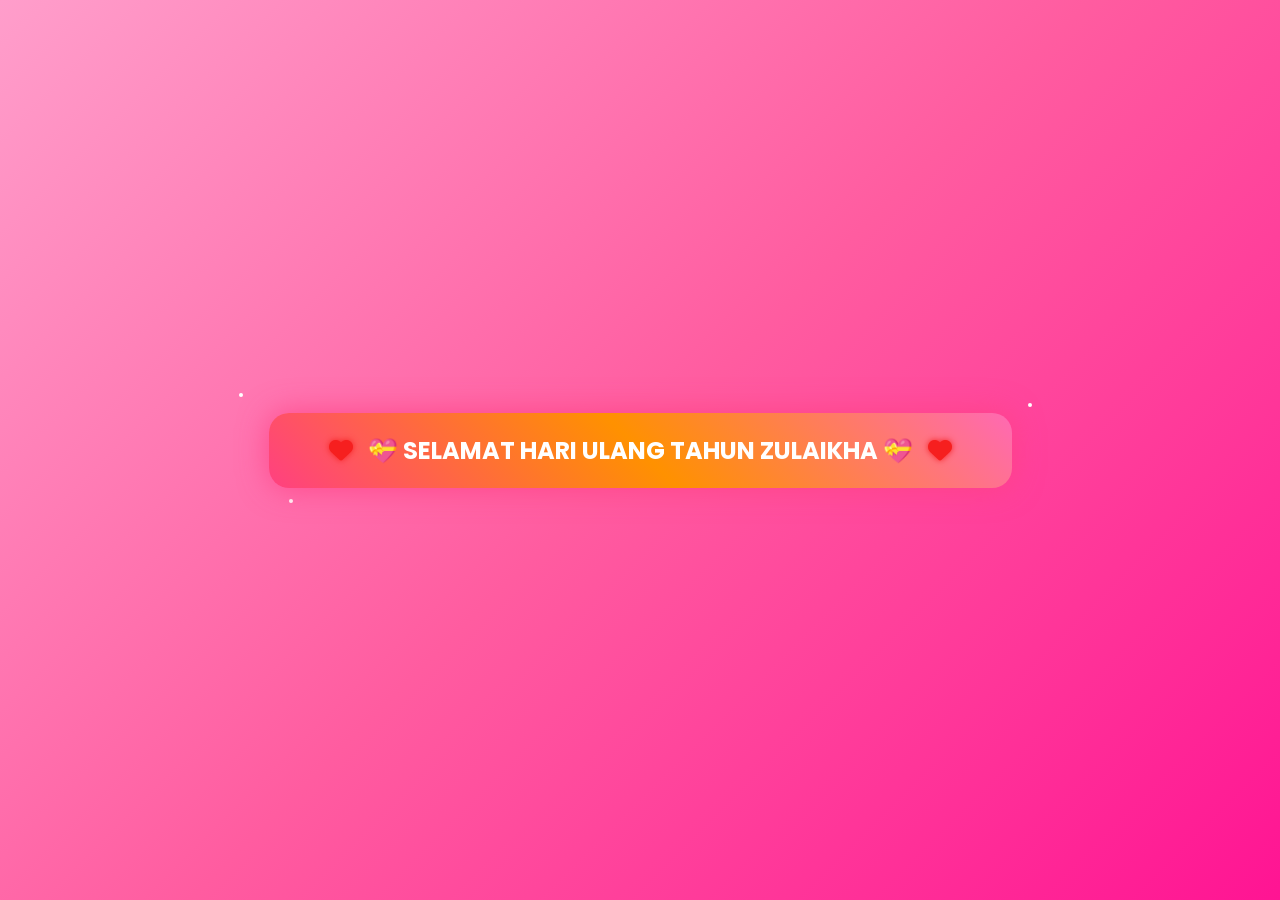
==== indexX.html @ 578ce100 "Add files via upload" ====
<!DOCTYPE html>
<html lang="en">
<head>
  <meta charset="UTF-8">
  <meta name="viewport" content="width=device-width, initial-scale=1.0">
  <meta name="title" content="Happy Birthday Zulaikha | Sweet Birthday Website">
  <title>Happy Birthday Zulaikha 💕</title>
  <link rel="stylesheet" href="styleX.css">
  <link rel="preconnect" href="https://fonts.googleapis.com">
  <link rel="preconnect" href="https://fonts.gstatic.com" crossorigin>
  <link href="https://fonts.googleapis.com/css2?family=Great+Vibes&family=Poppins:wght@300;500;700&family=Dancing+Script:wght@400;700&display=swap" rel="stylesheet">
  <link rel="stylesheet" href="https://cdnjs.cloudflare.com/ajax/libs/font-awesome/6.5.1/css/all.min.css" integrity="sha512-DTOQO9RWCH3ppGqcWaEA1BIZOC6xxalwEsw9c2QQeAIftl+Vegovlnee1c9QX4TctnWMn13TZye+giMm8e2LwA==" crossorigin="anonymous" referrerpolicy="no-referrer" />
  <script src="https://code.jquery.com/jquery-3.7.1.min.js" integrity="sha256-/JqT3SQfawRcv/BIHPThkBvs0OEvtFFmqPF/lYI/Cxo=" crossorigin="anonymous"></script>

  <!-- ❤️ Enhanced Floating Heart Cursor Script - REMOVED -->
  <script>
  // Script disabled - hearts cursor effect removed
  // All heart cursor code has been removed
  </script>
  <!-- Removed heart cursor script code -->
  <!--
  var shigh = 600;
  var sleft = sdown = 0;
  var herz = [];
  var herzx = [];
  var herzy = [];
  var herzs = [];
  var kiss = false;

  if (typeof('addRVLoadEvent') != 'function') function addRVLoadEvent(funky) {
    var oldonload = window.onload;
    if (typeof(oldonload) != 'function') window.onload = funky;
    else window.onload = function() {
      if (oldonload) oldonload();
      funky();
    }
  }

  addRVLoadEvent(mwah);

  function mwah() { if (document.getElementById) {
    var i, heart;
    for (i = 0; i < hearts; i++) {
      heart = createDiv("auto", "auto");
      heart.style.visibility = "hidden";
      heart.style.zIndex = (over_or_under == "over") ? "1001" : "0";
      heart.style.color = colours[i % colours.length];
      heart.style.pointerEvents = "none";
      heart.style.opacity = 0.8;
      heart.appendChild(document.createTextNode(String.fromCharCode(9829)));
      document.body.appendChild(heart);
      herz[i] = heart;
      herzy[i] = false;
    }
    set_scroll();
    set_width();
    herzle();
  }}

  function herzle() {
    var c;
    if (Math.abs(x - ox) > 1 || Math.abs(y - oy) > 1) {
      ox = x;
      oy = y;
      for (c = 0; c < hearts; c++) if (herzy[c] === false) {
        herz[c].firstChild.nodeValue = String.fromCharCode(9829);
        herz[c].style.left = (herzx[c] = x - minisize / 2) + "px";
        herz[c].style.top = (herzy[c] = y - minisize) + "px";
        herz[c].style.fontSize = minisize + "px";
        herz[c].style.fontWeight = 'normal';
        herz[c].style.visibility = 'visible';
        herzs[c] = minisize;
        break;
      }
    }
    for (c = 0; c < hearts; c++) if (herzy[c] !== false) blow_me_a_kiss(c);
    setTimeout(herzle, 35);
  }

  document.onmousedown = pucker;
  document.onmouseup = function() { clearTimeout(kiss); };

  function pucker() {
    ox = -1;
    oy = -1;
    kiss = setTimeout(pucker, 100);
  }

  function blow_me_a_kiss(i) {
    herzy[i] -= herzs[i] / minisize + i % 2;
    herzx[i] += (i % 5 - 2) / 5;
    if (herzy[i] < sdown - herzs[i] || herzx[i] < sleft - herzs[i] || herzx[i] > sleft + swide - herzs[i]) {
      herz[i].style.visibility = "hidden";
      herzy[i] = false;
    }
    else if (herzs[i] > minisize + 2 && Math.random() < .5 / hearts) break_my_heart(i);
    else {
      if (Math.random() < maxisize / herzy[i] && herzs[i] < maxisize) herz[i].style.fontSize = (++herzs[i]) + "px";
      herz[i].style.top = herzy[i] + "px";
      herz[i].style.left = herzx[i] + "px";
    }
  }

  function break_my_heart(i) {
    herz[i].firstChild.nodeValue = String.fromCharCode(9676);
    herz[i].style.fontWeight = 'bold';
    herzy[i] = false;
    setTimeout(() => herz[i].style.visibility = "hidden", 400);
  }

  document.onmousemove = mouse;
  function mouse(e) {
    if (e) { y = e.pageY; x = e.pageX; }
    else { set_scroll(); y = event.y + sdown; x = event.x + sleft; }
  }

  window.onresize = set_width;
  function set_width() {
    var sw_min = window.innerWidth || document.documentElement.clientWidth || document.body.clientWidth;
    var sh_min = window.innerHeight || document.documentElement.clientHeight || document.body.clientHeight;
    swide = sw_min;
    shigh = sh_min;
  }

  window.onscroll = set_scroll;
  function set_scroll() {
    sdown = window.pageYOffset || document.documentElement.scrollTop || document.body.scrollTop || 0;
    sleft = window.pageXOffset || document.documentElement.scrollLeft || document.body.scrollLeft || 0;
  }

  function createDiv(height, width) {
    var div = document.createElement("div");
    div.style.position = "absolute";
    div.style.height = height;
    div.style.width = width;
    div.style.overflow = "hidden";
    div.style.backgroundColor = "transparent";
    return div;
  }
  </script>
  -->
  <!-- End of removed heart cursor script -->
</head>

<body>
  <!-- Black overlay with sweet start button -->
  <div id="overlay">
    <div class="overlay-content">
      <div class="sparkle"></div>
      <div class="sparkle"></div>
      <div class="sparkle"></div>
      <button id="start-btn">
        <i class="fa-solid fa-heart"></i>
        💝 SELAMAT HARI ULANG TAHUN ZULAIKHA 💝
        <i class="fa-solid fa-heart"></i>
      </button>
    </div>
  </div>

  <!-- Main Birthday Card -->
  <div class="flowers-wrapper">
    <!-- Floating Hearts Background -->
    <div class="hearts" aria-hidden="true"></div>
    
    <!-- Main Card Container -->
    <div class="card">
      <!-- Birthday Flags -->
      <div class="flag__birthday">
        <img src="./Images/1.png" alt="" width="200" class="flag__left">
        <img src="./Images/1.png" alt="" width="200" class="flag__right">
      </div>

      <!-- Main Content -->
      <div class="content">
        <div class="left">
          <div class="title">
            <h1 class="happy">
              <span style="--t: 0.4s;">S</span>
              <span style="--t: 0.5s;">E</span>
              <span style="--t: 0.6s;">L</span>
              <span style="--t: 0.7s;">A</span>
              <span style="--t: 0.8s;">M</span>
              <span style="--t: 0.9s;">A</span>
              <span style="--t: 1.0s;">T</span>
            </h1>
            <h1 class="birthday">
              <span style="--t: 0.9s;">U</span>
              <span style="--t: 1.0s;">L</span>
              <span style="--t: 1.1s;">A</span>
              <span style="--t: 1.2s;">N</span>
              <span style="--t: 1.3s;">G</span>
            </h1>
            <h1 class="birthday tahun">
              <span style="--t: 1.5s;">T</span>
              <span style="--t: 1.6s;">A</span>
              <span style="--t: 1.7s;">H</span>
              <span style="--t: 1.8s;">U</span>
              <span style="--t: 1.9s;">N</span>
            </h1>
            <div class="hat">
              <img src="./Images/hat.png" alt="" width="100">
            </div>
          </div>

          <div class="date__of__birth">
            <span></span>
          </div>

          <div class="btn">
            <button id="btn__letter">
              <i class="fa-regular fa-envelope"></i>
              Tekan Lah Sini ada suprise 
              <i class="fa-solid fa-heart"></i>
            </button>
          </div>
        </div>

        <div class="right">
          <div class="box__account">
            <div class="image">
              <img src="./Images/Aiqha.jpg" alt="">
            </div>
            <div class="name">
              <i class="fa-solid fa-heart"></i>
              <span>Zulaikha</span>
              <i class="fa-solid fa-heart"></i>
            </div>
            <div class="balloon_one">
              <img width="80px" src="./Images/balloon1.png" alt="">
            </div>
            <div class="balloon_two">
              <img width="80px" src="./Images/balloon2.png" alt="">
            </div>
          </div>

          <div class="cricle">
            <div class="text__cricle">
              <span style="--i: 1;">S</span>
              <span style="--i: 2;">E</span>
              <span style="--i: 3;">L</span>
              <span style="--i: 4;">A</span>
              <span style="--i: 5;">M</span>
              <span style="--i: 6;">A</span>
              <span style="--i: 7;">T</span>
              <span style="--i: 8;">-</span>
              <span style="--i: 9;">U</span>
              <span style="--i: 10;">L</span>
              <span style="--i: 11;">A</span>
              <span style="--i: 12;">N</span>
              <span style="--i: 13;">G</span>
              <span style="--i: 14;">-</span>
              <span style="--i: 15;">T</span>
              <span style="--i: 16;">A</span>
              <span style="--i: 17;">H</span>
              <span style="--i: 18;">U</span>
              <span style="--i: 19;">N</span>
              <span style="--i: 20;">-</span>
            </div>
            <i class="fa-solid fa-heart"></i>
          </div>
        </div>
      </div>

      <!-- Decorative Elements -->
      <div class="decorate_star star1" style="--t: 8s;"></div>
      <div class="decorate_star star2" style="--t: 8.2s;"></div>
      <div class="decorate_star star3" style="--t: 8.4s;"></div>
      <div class="decorate_star star4" style="--t: 8.6s;"></div>
      <div class="decorate_star star5" style="--t: 8.8s;"></div>

      <div class="decorate_flower--one" style="--t: 8s;">
        <img width="25" src="./Images/decorate_flower.png" alt="">
      </div>
      <div class="decorate_flower--two" style="--t: 8.3s;">
        <img width="25" src="./Images/decorate_flower.png" alt="">
      </div>
      <div class="decorate_flower--three" style="--t: 8.6s;">
        <img width="25" src="./Images/decorate_flower.png" alt="">
      </div>

      <div class="decorate_bottom">
        <img src="./Images/decorate.png" alt="" width="80">
      </div>
    </div>

    <!-- Sweet Message Letter Box -->
    <div class="box__letter">
      <div class="letter__border">
        <div class="letter">
          <div class="title__letter"></div>
          <div class="content__letter">
            <div class="left">
              <img id="heart__letter" src="https://media0.giphy.com/media/c76IJLufpNwSULPk77/giphy.gif" alt="">
              <img class="heart heart_1" style="--t: 0.2s" width="20" src="./Images/heart.png" alt="">
              <img class="heart heart_2" style="--t: 0.4s" width="20" src="./Images/heart.png" alt="">
              <img class="heart heart_3" style="--t: 0.6s" width="20" src="./Images/heart.png" alt="">
              <img class="heart heart_4" style="--t: 0.8s" width="20" src="./Images/heart.png" alt="">
            </div>
            <div class="right">
              <div class="text__letter">
                <p id="message"></p>
              </div>
              <img id="mewmew" width="50" src="./Images/mewmew.gif" alt="">
            </div>
          </div>
        </div>
        <div class="close">
          <i class="fa-solid fa-xmark"></i>
        </div>
        <div class="back-button close-button">
          <i class="fa-solid fa-xmark"></i>
          <span>Close</span>
        </div>
      </div>
    </div>
  </div>

  <!-- Background Music -->
  <audio id="backgroundMusic" loop>
    <source src="HappyBirthdayAiqhaSong.mp3" type="audio/mpeg">
  </audio>

  <script>
    // Enhanced message content
    const message = `ASSALAMUALAIKUM WAHAI SAUDARI ZULAIKHA,

Alhamdulillah, syukur atas nikmat kurniaan Tuhan. Di kala hidup mendatangkan seribu satu keperitan dan dugaan, saudari tetap teguh berdiri, dan akhirnya tiba di hari yang dinanti penuh makna ini.

Saya, Muhammad Saiful Iqbal, ingin mengucapkan Selamat Ulang Tahun yang ke-20. Wahai saudari, menjelang dua dekad kehidupan saudari, saya sentiasa mengiringkan doa agar saudari sentiasa berada dalam keadaan sihat hendaknya, dikurniakan jiwa yang tenang, dan setiap satu urusan saudari dipermudahkan dengan penuh keberkatan.

Lebih bermakna lagi, ulang tahun saudari pada tahun ini jatuh sehari sebelum menjelangnya bulan yang mulia, Ramadan. Maka saya mengambil peluang ini untuk mengucapkan selamat beramal soleh sepanjang bulan Ramadan buat saudari sekeluarga.

Semoga kehidupan saudari di kehadapannya akan terus dikelilingi oleh insan-insan yang baik budi dan budiman, yang sentiasa mencoretkan senyuman kebahagiaan di wajah saudari.

Saya juga mengharapkan agar saudari akan terus berkarya dengan cara saudari yang tersendiri. Janganlah sesekali berhenti menyebarkan kebaikan kepada orang ramai, kerana secara tidak langsung saya yakin saudari telah mengubah ramai kehidupan masyarakat di luar sana.

Sebelum saya mengakhiri ucapan ini, izinkan saya menyampaikan serangkap pantun untuk saudari:

Bunga mawar mekar berseri,
Wangi semerbak di pagi hari;
Genaplah 20 usia saudari,
Moga seronoknya kekal abadi.

Selamat Ulang Tahun yang ke-20,
Zulaikha binti Mohammed Omar.

Ikhlas dari hati,
IqbalHappy`;

    // Configuration
    let datetxt = "18 February 2026";
    let titleLetter = "Ke Hadapan Saudari Zulaikha";
    let charArrDate = datetxt.split('');
    let charArrDateLetter = message.split('');
    let charArrTitle = titleLetter.split('');
    let currentIndex = 0;
    let currentIndexLetter = 0;
    let currentIndexTitle = 0;
    let date__of__birth = document.querySelector(".date__of__birth span");
    let text__letter = document.querySelector("#message");

    // Overlay and start functionality
    const overlay = document.getElementById("overlay");
    const startBtn = document.getElementById("start-btn");
    const wrapper = document.querySelector(".flowers-wrapper");
    const backgroundMusic = document.getElementById("backgroundMusic");

    startBtn.addEventListener("click", () => {
      // Hide overlay with fade out
      overlay.style.opacity = "0";
      setTimeout(() => {
        overlay.style.display = "none";
      }, 500);

      // Show wrapper with fade-in
      wrapper.style.display = "flex";
      wrapper.style.opacity = "0";
      setTimeout(() => {
        wrapper.style.opacity = "1";
      }, 100);

      // Play background music
      backgroundMusic.volume = 0.3;
      backgroundMusic.play().catch(err => {
        console.log("Autoplay blocked:", err);
      });

      // Start date animation
      setTimeout(function(){
        timeDatetxt = setInterval(function(){
          if(currentIndex < charArrDate.length){
            date__of__birth.textContent += charArrDate[currentIndex];
            currentIndex++;
          } else {
            let i = document.createElement("i");
            i.className = "fa-solid fa-star";
            document.querySelector(".date__of__birth").prepend(i);
            document.querySelector(".date__of__birth").appendChild(i.cloneNode(true));
            clearInterval(timeDatetxt);
          }
        },100)
      }, 1500);
    });

    // Letter functionality
    var intervalContent;
    var intervalTitle;
    $("#btn__letter").on("click", function(){
      $(".box__letter").fadeIn();
      setTimeout(function(){
        $(".letter__border").slideDown();
      }, 500);
      setTimeout(function(){
        intervalTitle = setInterval(function(){
          if(currentIndexTitle < charArrTitle.length){
            document.querySelector(".title__letter").textContent += charArrTitle[currentIndexTitle];
            let i = document.createElement("i");
            i.className = "fa-solid fa-heart";
            document.querySelector(".title__letter").appendChild(i);
            currentIndexTitle++;
          } else {
            clearInterval(intervalTitle);
          }
        }, 100);
      }, 1000);
      setTimeout(function(){
        document.querySelector("#heart__letter").classList.add("animationOp");
        document.querySelector(".love__img").classList.add("animationOp");
        document.querySelector("#mewmew").classList.add("animationOp");
      }, 1500);
      setTimeout(function(){
        document.querySelectorAll(".heart").forEach((item)=>{
          item.classList.add("animation");
        })
      }, 2000);
      setTimeout(function(){
        intervalContent = setInterval(function(){
          if(currentIndexLetter < charArrDateLetter.length){
            text__letter.textContent += charArrDateLetter[currentIndexLetter];
            currentIndexLetter++;
          } else {
            clearInterval(intervalContent);
          }
        }, 30);
      }, 3000);
    });

    // Close button function
    function closeLetter() {
      // Clear all intervals
      if(intervalContent) clearInterval(intervalContent);
      if(intervalTitle) clearInterval(intervalTitle);
      
      // Reset content
      const titleLetter = document.querySelector(".title__letter");
      if(titleLetter) titleLetter.textContent = "";
      if(text__letter) text__letter.textContent = "";
      
      // Reset counters
      currentIndexLetter = 0;
      currentIndexTitle = 0;
      
      // Remove animations
      const heartLetter = document.querySelector("#heart__letter");
      if(heartLetter) heartLetter.classList.remove("animationOp");
      
      const loveImg = document.querySelector(".love__img");
      if(loveImg) loveImg.classList.remove("animationOp");
      
      const mewmew = document.querySelector("#mewmew");
      if(mewmew) mewmew.classList.remove("animationOp");
      
      document.querySelectorAll(".heart").forEach((item)=>{
        item.classList.remove("animation");
      });
      
      // Hide letter box
      $(".letter__border").slideUp(300, function() {
        $(".box__letter").fadeOut(300);
      });
    }

    // Event handlers for close buttons - using event delegation
    $(document).on("click", ".close", function(e){
      e.preventDefault();
      e.stopPropagation();
      closeLetter();
      return false;
    });

    $(document).on("click", ".back-button", function(e){
      e.preventDefault();
      e.stopPropagation();
      closeLetter();
      return false;
    });

    $(document).on("click", ".close-button", function(e){
      e.preventDefault();
      e.stopPropagation();
      closeLetter();
      return false;
    });

    // Also add native event listeners as backup
    document.addEventListener('click', function(e) {
      const target = e.target;
      const closeBtn = target.closest('.close');
      const backBtn = target.closest('.back-button');
      const closeBtn2 = target.closest('.close-button');
      
      if(closeBtn || backBtn || closeBtn2) {
        e.preventDefault();
        e.stopPropagation();
        closeLetter();
        return false;
      }
    }, true);

    // Enhanced floating hearts
    function spawnHeart() {
      const container = document.querySelector('.hearts');
      if (!container) return;
      const heart = document.createElement('div');
      heart.className = 'heart';
      const size = Math.random() * 15 + 10;
      heart.style.width = `${size}px`;
      heart.style.height = `${size}px`;
      heart.style.left = `${Math.random() * 100}%`;
      heart.style.bottom = '-20px';
      heart.style.animationDuration = `${Math.random() * 4 + 6}s`;
      heart.style.opacity = `${0.4 + Math.random() * 0.6}`;
      container.appendChild(heart);
      setTimeout(() => heart.remove(), 12000);
    }

    // Start floating hearts after overlay is hidden
    setTimeout(() => {
      const prefersReduced = window.matchMedia('(prefers-reduced-motion: reduce)').matches;
      if (!prefersReduced) setInterval(spawnHeart, 800);
    }, 2000);
  </script>
</body>
</html>
---- styleX.css ----
@import url('https://fonts.googleapis.com/css2?family=Coiny&family=Titan+One&display=swap');
@import url('https://fonts.googleapis.com/css2?family=Nerko+One&family=Sriracha&display=swap');
@import url('https://fonts.googleapis.com/css2?family=Dancing+Script:wght@400;700&display=swap');
@import url('https://fonts.googleapis.com/css2?family=Great+Vibes&family=Poppins:wght@300;500;700&display=swap');

* {
    padding: 0;
    margin: 0;
    box-sizing: border-box;
}

:root {
    --color-pink: #ffe6f0;
    --color-white: #fff;
    --color-black: #333;
    --color-text-pink: #ff7882;
    --color-heart: #F61F1F;
    --color-bg-letter: #fff8e4;
    --color-border: #DACCBF;
    --color-gold: #ffd700;
    --color-rose: #ff69b4;
    --color-lavender: #e6e6fa;
}

html {
    height: 100%;
    -webkit-text-size-adjust: 100%;
    -ms-text-size-adjust: 100%;
}

* {
    -webkit-tap-highlight-color: rgba(255, 105, 180, 0.2);
}

body {
    position: relative;
    font-size: 16px;
    margin: 0;
    padding: 0;
    min-height: 100vh;
    background: url('background.jpg') no-repeat center center/cover;
    background-attachment: fixed;
    font-family: 'Poppins', system-ui, -apple-system, Segoe UI, Tahoma, Geneva, Verdana, sans-serif;
    overflow-y: auto;
    display: flex;
    justify-content: center;
    align-items: flex-start;
    line-height: 1.6;
    -webkit-overflow-scrolling: touch;
    overscroll-behavior-y: contain;
}

/* Blur overlay background */
body::before {
    content: "";
    position: fixed;
    top: 0; left: 0;
    width: 100%; height: 100%;
    backdrop-filter: blur(10px);
    background: rgba(0,0,0,0.25);
    z-index: 0;
}

/* Start Overlay */
#overlay {
    position: fixed;
    inset: 0;
    background: linear-gradient(135deg, #ff9ecb, #ff5ca0, #ff1493);
    display: flex;
    justify-content: center;
    align-items: center;
    z-index: 9999;
    transition: opacity 0.5s ease;
}

.overlay-content {
    position: relative;
    text-align: center;
}

.sparkle {
    position: absolute;
    width: 4px;
    height: 4px;
    background: white;
    border-radius: 50%;
    animation: sparkle 2s infinite;
}

.sparkle:nth-child(1) {
    top: -20px;
    left: -30px;
    animation-delay: 0s;
}

.sparkle:nth-child(2) {
    top: -10px;
    right: -20px;
    animation-delay: 0.5s;
}

.sparkle:nth-child(3) {
    bottom: -15px;
    left: 20px;
    animation-delay: 1s;
}

@keyframes sparkle {
    0%, 100% { opacity: 0; transform: scale(0); }
    50% { opacity: 1; transform: scale(1); }
}

#start-btn {
    padding: 20px 50px;
    font-size: 24px;
    border: none;
    border-radius: 20px;
    background: linear-gradient(45deg, #ff4081, #ff9100, #ff69b4);
    color: white;
    cursor: pointer;
    font-weight: bold;
    box-shadow: 0 0 30px rgba(255, 64, 129, 0.8);
    transition: all 0.3s ease;
    font-family: 'Poppins', sans-serif;
    position: relative;
    overflow: hidden;
}

#start-btn::before {
    content: '';
    position: absolute;
    top: 0;
    left: -100%;
    width: 100%;
    height: 100%;
    background: linear-gradient(90deg, transparent, rgba(255,255,255,0.3), transparent);
    transition: left 0.5s;
}

#start-btn:hover::before {
    left: 100%;
}

#start-btn:hover {
    transform: scale(1.1);
    box-shadow: 0 0 40px rgba(255, 64, 129, 1);
}

/* iPad start button */
@media screen and (min-width: 768px) and (max-width: 1024px) {
    #start-btn {
        padding: 22px 48px;
        font-size: 22px;
        border-radius: 22px;
    }
}

#start-btn i {
    margin: 0 10px;
    animation: heartbeat 1.5s infinite;
}

@keyframes heartbeat {
    0%, 100% { transform: scale(1); }
    50% { transform: scale(1.2); }
}

/* Main Wrapper */
.flowers-wrapper {
    width: 100%;
    min-height: 100vh;
    display: none;
    justify-content: center;
    align-items: center;
    padding: 40px 20px;
    box-sizing: border-box;
    position: relative;
    z-index: 1;
    transition: opacity 1s ease;
}

/* Floating Hearts Background */
.hearts {
    position: fixed;
    inset: 0;
    pointer-events: none;
    z-index: 0;
}

.heart {
    position: absolute;
    width: 12px;
    height: 12px;
    background: radial-gradient(circle at 30% 30%, #ff9ecb, #ff5ca0 60%);
    transform: rotate(45deg);
    animation: floatUp linear forwards;
    opacity: 0.8;
}

.heart:before, .heart:after {
    content: "";
    position: absolute;
    width: 12px;
    height: 12px;
    background: inherit;
    border-radius: 50%;
}

.heart:before { left: -6px; top: 0; }
.heart:after { top: -6px; left: 0; }

@keyframes floatUp {
    0% { transform: translateY(0) rotate(45deg) scale(0.8); opacity: 0; }
    10% { opacity: 0.9; }
    100% { transform: translateY(-120vh) rotate(45deg) scale(1.2); opacity: 0; }
}

/* Main Card */
.card {
    position: relative;
    z-index: 1;
    padding: 50px 40px;
    width: 90%;
    max-width: 900px;
    border-radius: 30px;
    background: rgba(255, 255, 255, 0.25);
    border: 3px solid rgba(255, 255, 255, 0.4);
    backdrop-filter: blur(25px);
    box-shadow: 0 20px 50px rgba(0,0,0,0.25),
                inset 0 1px 0 rgba(255,255,255,0.5);
    text-align: center;
    overflow: visible;
    margin: 20px auto;
}

.card::before {
    content: '';
    position: absolute;
    top: 0;
    left: 0;
    right: 0;
    bottom: 0;
    background: linear-gradient(45deg, rgba(255,182,193,0.1), rgba(255,192,203,0.1));
    z-index: -1;
}

/* Birthday Flags */
.flag__birthday {
    display: flex;
    justify-content: space-between;
    transform: translateY(-150px);
    animation: translateYFlag 0.8s 0.3s forwards;
    margin-bottom: 20px;
    align-items: center;
}

@keyframes translateYFlag {
    to {
        transform: translateY(-20px);
    }
}

.flag__birthday .flag__left {
    transform: rotate(-15deg) translate(-30px, 20px);
    filter: drop-shadow(0 5px 10px rgba(0,0,0,0.3));
}

.flag__birthday .flag__right {
    transform: rotate(15deg) translate(30px, 20px) scaleX(-1);
    filter: drop-shadow(0 5px 10px rgba(0,0,0,0.3));
}

/* Content Layout */
.content {
    width: 100%;
    position: relative;
    display: flex;
    padding-top: 2.5rem;
    gap: 40px;
    align-items: center;
    justify-content: space-between;
}

/* iPad specific content adjustments */
@media screen and (min-width: 768px) and (max-width: 1024px) {
    .content {
        flex-direction: row;
        gap: 35px;
        padding-top: 2rem;
    }

    .content .left {
        width: 48%;
        padding-left: 15px;
    }

    .content .right {
        width: 52%;
    }
}

.content .left, .content .right {
    position: relative;
    display: flex;
    flex-direction: column;
    justify-content: center;
    align-items: center;
}

.content .left {
    width: 45%;
    padding-left: 20px;
}

.content .right {
    width: 55%;
}

/* Title Styling */
.title {
    position: relative;
    width: 100%;
    display: flex;
    justify-content: center;
    font-family: "Titan One", sans-serif;
    font-size: 2.5rem;
    flex-direction: column;
    perspective: 1000px;
    margin-bottom: 20px;
}

.title .happy, .title .birthday {
    position: relative;
    text-shadow: 2px 2px 0 var(--color-black),
                3px 3px 0 var(--color-black), 
                -2px 2px 0 var(--color-black), 
                2px -2px 0 var(--color-black), 
                -2px -2px 0 var(--color-black),
                0 4px 8px rgba(0,0,0,0.3);
    font-weight: bold;
    display: flex;
    justify-content: center;
    margin: 8px 0;
    letter-spacing: 2px;
}

.title .happy {
    color: var(--color-white);
}

.title .birthday {
    color: var(--color-text-pink);
}

.title .happy span, .title .birthday span {
    transform: translateY(50px);
    opacity: 0;
    visibility: hidden;
    animation: txtTranslateY 0.4s var(--t) forwards;
}

@keyframes txtTranslateY {
    100% {
        transform: translateY(0);
        opacity: 1;
        visibility: visible;
    }
}

.title .hat {
    position: absolute;
    right: 30px;
    top: -200px;
    transform: rotate(-40deg);
    z-index: -1;
    animation: topHat 1.2s 0.8s forwards ease;
}

@keyframes topHat {
    20%, 30% {
        top: -20px;
        transform-origin: left;
        transform: rotate(-40deg);
    }
    35%, 100% {
        top: -20px;
        transform: rotate(0deg);
    }
}

/* Date of Birth */
.date__of__birth {
    display: flex;
    justify-content: space-around;
    align-items: center;
    background: linear-gradient(45deg, var(--color-text-pink), var(--color-rose));
    border-radius: 50px;
    margin: 20px 0;
    font-family: "Sriracha", cursive;
    border: 3px solid var(--color-black);
    position: relative;
    transform: translateY(-100px);
    z-index: -1;
    opacity: 0;
    visibility: hidden;
    width: 0px;
    animation: dateOfBirth 1.5s 1.2s forwards;
    box-shadow: 0 5px 15px rgba(0,0,0,0.2);
}

@keyframes dateOfBirth {
    20%, 40% {
        width: 0px;
        height: 0;
        transform: translateY(0px);
        opacity: 1;
        visibility: visible;
    }
    45% {
        transform: translateY(0px);
        opacity: 1;
        visibility: visible;
        width: 280px;
        height: 0px;
    }
    50%, 100% {
        transform: translateY(0px);
        opacity: 1;
        visibility: visible;
        width: 280px;
        height: 50px;
    }
}

.date__of__birth span {
    font-weight: bold;
    margin: 0px 30px;
    font-size: 1.2rem;
    color: white;
    text-shadow: 1px 1px 3px rgba(0,0,0,0.6),
                 0 2px 4px rgba(0,0,0,0.4);
    letter-spacing: 1px;
    padding: 5px 0;
}

/* Button Styling */
.left .btn {
    transform: scale(0);
    animation: scaleCricle 1s 1.8s forwards ease-in-out;
}

#btn__letter {
    position: relative;
    margin-top: 25px;
    background: linear-gradient(45deg, var(--color-text-pink), var(--color-rose));
    outline: none;
    padding: 15px 35px;
    font-size: 1.15rem;
    border-radius: 50px;
    border: 3px solid var(--color-black);
    font-family: "Sriracha", cursive;
    display: flex;
    align-items: center;
    justify-content: center;
    cursor: pointer;
    z-index: 2;
    transform: scale(1);
    transition: all 0.3s ease-in-out;
    color: white;
    text-shadow: 1px 1px 3px rgba(0,0,0,0.6),
                 0 2px 4px rgba(0,0,0,0.4);
    box-shadow: 0 6px 20px rgba(0,0,0,0.25),
                inset 0 1px 0 rgba(255,255,255,0.3);
    letter-spacing: 0.5px;
    gap: 10px;
}

#btn__letter:active {
    transform: scale(0.9);
}

#btn__letter i {
    margin: 0 8px;
    animation: pulse 2s infinite;
}

#btn__letter:hover {
    border-color: var(--color-heart);
    background: linear-gradient(45deg, var(--color-heart), #ff1493);
    color: #fff;
    box-shadow: 0 8px 25px rgba(246, 31, 31, 0.4);
    transform: translateY(-2px);
}

#btn__letter:hover i {
    animation: rotateHeart 1s infinite linear;
}

@keyframes pulse {
    0%, 100% { transform: scale(1); }
    50% { transform: scale(1.1); }
}

@keyframes rotateHeart {
    0%, 50%, 100% {
        transform: rotate(0deg);
    }
    25% {
        transform: rotate(12deg);
    }
    75% {
        transform: rotate(-12deg);
    }
}

/* Right Side - Image and Decorations */
.right .box__account {
    position: relative;
    transform: translateY(500px);
    animation: topBoxImage 1.5s 0.5s forwards ease-in;
}

@keyframes topBoxImage {
    to {
        transform: translateY(0);
    }
}

.content .right .image {
    position: relative;
    width: 300px;
    height: 300px;
    border-radius: 50%;
    overflow: hidden;
    display: flex;
    align-items: center;
    border: 6px solid var(--color-black);
    box-shadow: 0 10px 30px rgba(0,0,0,0.3);
    transition: transform 0.3s ease;
    margin: 0 auto;
}

.content .right .image:hover {
    transform: scale(1.05);
}

.content .right .image img {
    width: 100%;
    object-fit: cover;
}

.name {
    position: absolute;
    padding: 8px 30px;
    bottom: -15px;
    border: 3px solid var(--color-black);
    background: linear-gradient(45deg, var(--color-text-pink), var(--color-rose));
    border-radius: 50px;
    font-family: "Sriracha", cursive;
    box-shadow: 0 5px 15px rgba(0,0,0,0.2);
}

.name span {
    font-weight: bold;
    margin: 0px 20px;
    font-size: 1.5rem;
    color: white;
    text-shadow: 1px 1px 3px rgba(0,0,0,0.6),
                 0 2px 4px rgba(0,0,0,0.4);
    letter-spacing: 2px;
}

.fa-heart {
    color: var(--color-heart);
    filter: drop-shadow(0 0 3px var(--color-heart));
    animation: scaleHeart 1.5s infinite linear;
}

@keyframes scaleHeart {
    50% {
        transform: scale(1.2);
    }
}

/* Rotating Circle */
.cricle {
    position: absolute;
    top: 20px;
    right: 30px;
    display: flex;
    justify-content: center;
    align-items: center;
    transform: scale(0);
    animation: scaleCricle 1s 2s forwards ease-in-out;
}

@keyframes scaleCricle {
    0% {
        transform: scale(0);
    }
    10% {
        transform: scale(1.3);
    }
    20% {
        transform: scale(0.7);
    }
    30%, 100% {
        transform: scale(1);
    }
}

.text__cricle {
    width: 80px;
    height: 80px;
    background: linear-gradient(45deg, var(--color-text-pink), var(--color-rose));
    border-radius: 50%;
    border: 4px solid var(--color-black);
    display: flex;
    justify-content: center;
    align-items: center;
    animation: rotateCricle 6s linear infinite;
    box-shadow: 0 5px 15px rgba(0,0,0,0.2);
}

@keyframes rotateCricle {
    to {
        transform: rotate(360deg);
    }
}

.text__cricle span {
    top: 0%;
    left: 50%;
    position: absolute;
    color: white;
    transform: rotate(calc(var(--i) * 24deg));
    transform-origin: 0 35px;
    font-family: "Sriracha", cursive;
    text-transform: uppercase;
    font-size: 0.6rem;
    font-weight: bold;
    text-shadow: 1px 1px 2px rgba(0,0,0,0.5);
}

.cricle .fa-heart {
    position: absolute;
    transform: scale(0.8);
}

/* Balloons */
.right .balloon_one {
    position: absolute;
    top: -50px;
    left: -50px;
    animation: balloon1 3s infinite linear;
    filter: drop-shadow(0 5px 10px rgba(0,0,0,0.2));
}

@keyframes balloon1 {
    0%, 50%, 100% {
        transform-origin: bottom right;
        transform: rotate(0deg);
    }
    25% {
        transform-origin: bottom right;
        transform: rotate(5deg);
    }
    75% {
        transform-origin: bottom right;
        transform: rotate(-5deg);
    }
}

.right .balloon_two {
    position: absolute;
    top: 120px;
    right: -50px;
    z-index: -1;
    transform: rotate(10deg);
    animation: balloon2 3s infinite linear;
    filter: drop-shadow(0 5px 10px rgba(0,0,0,0.2));
}

@keyframes balloon2 {
    0%, 50%, 100% {
        transform-origin: bottom left;
        transform: rotate(10deg);
    }
    25% {
        transform-origin: bottom left;
        transform: rotate(7deg);
    }
    75% {
        transform-origin: bottom left;
        transform: rotate(13deg);
    }
}

/* Decorative Stars */
.decorate_star {
    position: absolute;
    transform: scale(0);
    background: linear-gradient(45deg, var(--color-gold), #ffd700);
    clip-path: polygon(0 50%, 35% 35%, 50% 0, 65% 35%, 100% 50%, 65% 65%, 50% 100%, 35% 65%);
    animation: scaleCricle 1s var(--t) forwards, 
            scaleStar 2s 2.5s infinite ease-in-out;
    filter: drop-shadow(0 2px 5px rgba(0,0,0,0.3));
}

.decorate_star.star1 {
    width: 18px;
    height: 18px;
    top: 60px;
    left: 200px;
}

.decorate_star.star2 {
    width: 14px;
    height: 18px;
    top: 30px;
    right: 250px;
}

.decorate_star.star3 {
    width: 16px;
    height: 16px;
    top: 200px;
    left: 500px;
}

.decorate_star.star4 {
    width: 20px;
    height: 20px;
    bottom: 50px;
    left: 30px;
}

.decorate_star.star5 {
    width: 16px;
    height: 18px;
    bottom: 120px;
    left: 400px;
}

@keyframes scaleStar {
    25% {
        transform: scale(0.8);
    }
    50% {
        transform: scale(1.2);
    }
}

/* Decorative Flowers */
.decorate_flower--one {
    position: absolute;
    top: 180px;
    left: 40px;
    transform: scale(0);
    animation: scaleCricle 1s var(--t) forwards ease-in-out;
    filter: drop-shadow(0 3px 8px rgba(0,0,0,0.2));
}

.decorate_flower--two {
    position: absolute;
    top: 160px;
    left: 450px;
    transform: scale(0);
    animation: scaleCricle 1s var(--t) forwards ease-in-out;
    filter: drop-shadow(0 3px 8px rgba(0,0,0,0.2));
}

.decorate_flower--three {
    position: absolute;
    top: 100px;
    right: 180px;
    transform: scale(0);
    animation: scaleCricle 1s var(--t) forwards ease-in-out;
    filter: drop-shadow(0 3px 8px rgba(0,0,0,0.2));
}

.decorate_bottom {
    position: absolute;
    right: 20px;
    bottom: 20px;
    filter: drop-shadow(0 5px 10px rgba(0,0,0,0.2));
}

/* Responsive Cake Styling - Base rule for default/desktop */
.decorate_bottom img {
    width: clamp(60px, 8vw, 150px);
    height: auto;
    transition: transform 0.3s ease;
}

/* Very large screens - biggest cake */
@media screen and (min-width: 1200px) {
    .decorate_bottom img {
        width: 150px !important;
    }
}

/* Large desktop screens */
@media screen and (min-width: 1025px) and (max-width: 1199px) {
    .decorate_bottom img {
        width: 130px !important;
    }
}

.smiley__icon {
    position: absolute;
    bottom: 150px;
    left: 500px;
    transform: scale(0);
    animation: scaleCricle 1s 2s forwards ease-in-out;
    filter: drop-shadow(0 5px 10px rgba(0,0,0,0.2));
}

/* Letter Box */
.box__letter {
    position: fixed;
    top: 0;
    left: 0;
    right: 0;
    bottom: 0;
    background-color: rgba(0,0,0,0.7);
    width: 100vw;
    height: 100vh;
    z-index: 10;
    display: none;
    backdrop-filter: blur(5px);
    overflow: visible;
    margin: 0;
    padding: 0;
    pointer-events: auto;
}

.box__letter .letter__border {
    position: fixed;
    width: 85vw;
    height: auto;
    min-height: 200px;
    max-width: 85vw;
    max-height: 90vh;
    background: linear-gradient(135deg, 
        rgba(255,248,240,0.98) 0%, 
        rgba(255,250,245,0.98) 50%,
        rgba(255,240,245,0.98) 100%);
    border-radius: 35px;
    padding: min(4vh, 50px) min(4vw, 45px);
    box-shadow: 0 30px 80px rgba(0,0,0,0.4),
                0 10px 30px rgba(255,105,180,0.2),
                inset 0 2px 10px rgba(255,255,255,0.9),
                inset 0 -2px 10px rgba(255,192,203,0.1);
    top: 50%;
    left: 50%;
    transform: translate(-50%, -50%);
    display: none;
    border: 4px solid rgba(255,182,193,0.6);
    overflow-y: auto;
    overflow-x: hidden;
    box-sizing: border-box;
    margin: 0;
    position: relative;
    pointer-events: auto;
    -webkit-overflow-scrolling: touch;
}

.box__letter .letter__border .letter {
    overflow-y: auto;
    overflow-x: hidden;
}

.box__letter .letter__border::before {
    content: '';
    position: absolute;
    top: 0;
    left: 0;
    right: 0;
    bottom: 0;
    background-image: 
        radial-gradient(circle at 20% 30%, rgba(255,182,193,0.15) 0%, transparent 50%),
        radial-gradient(circle at 80% 70%, rgba(255,192,203,0.15) 0%, transparent 50%);
    border-radius: 35px;
    pointer-events: none;
    z-index: 0;
}

/* Removed conflicting overflow rule - letter__border now uses overflow-y: auto */

.box__letter .letter__border::-webkit-scrollbar {
    width: 8px;
}

.box__letter .letter__border::-webkit-scrollbar-track {
    background: rgba(255,192,203,0.15);
    border-radius: 10px;
    margin: 5px 0;
}

.box__letter .letter__border::-webkit-scrollbar-thumb {
    background: rgba(255,105,180,0.6);
    border-radius: 10px;
    border: 1px solid rgba(255,255,255,0.3);
}

.box__letter .letter__border::-webkit-scrollbar-thumb:hover {
    background: rgba(255,105,180,0.8);
}

@media screen and (max-width: 768px) {
    .box__letter .letter__border::-webkit-scrollbar {
        width: 6px;
    }
}

@media screen and (max-width: 480px) {
    .box__letter .letter__border::-webkit-scrollbar {
        width: 5px;
    }
}

.letter__border .close {
    position: absolute;
    right: 10px;
    top: 10px;
    width: 40px;
    height: 40px;
    background: linear-gradient(45deg, var(--color-heart), #ff1493);
    border-radius: 50%;
    display: flex !important;
    justify-content: center;
    align-items: center;
    box-shadow: 0 5px 15px rgba(0,0,0,0.3),
                0 0 10px rgba(255, 20, 147, 0.5);
    cursor: pointer;
    color: white;
    font-size: 20px;
    transition: transform 0.2s ease;
    z-index: 10000;
    pointer-events: auto;
    border: 2px solid rgba(255, 255, 255, 0.5);
    user-select: none;
    -webkit-user-select: none;
}

.letter__border .close:hover {
    transform: scale(1.15);
    box-shadow: 0 6px 20px rgba(0,0,0,0.4),
                0 0 15px rgba(255, 20, 147, 0.7);
}

.letter__border .close:active {
    transform: scale(1.05);
}

.back-button {
    position: absolute;
    left: 10px;
    top: 10px;
    width: auto;
    height: 40px;
    background: linear-gradient(135deg, #ff6b9d, #ff4081, #ff1493);
    border-radius: 25px;
    display: flex !important;
    justify-content: center;
    align-items: center;
    box-shadow: 0 6px 20px rgba(255, 64, 129, 0.4),
                0 0 15px rgba(255, 105, 180, 0.3),
                inset 0 1px 3px rgba(255, 255, 255, 0.3);
    cursor: pointer;
    color: white;
    font-size: 14px;
    font-weight: 600;
    padding: 0 18px;
    transition: all 0.3s ease;
    font-family: 'Poppins', sans-serif;
    border: 2px solid rgba(255, 255, 255, 0.5);
    gap: 8px;
    z-index: 10000;
    pointer-events: auto;
    user-select: none;
    -webkit-user-select: none;
}

.back-button:hover {
    transform: scale(1.1) translateY(-2px);
    background: linear-gradient(135deg, #ff4081, #ff1493, #ff0066);
    box-shadow: 0 8px 25px rgba(255, 64, 129, 0.6),
                0 0 20px rgba(255, 105, 180, 0.5),
                inset 0 1px 5px rgba(255, 255, 255, 0.4);
}

.back-button:active {
    transform: scale(1.05) translateY(0);
}

.back-button i {
    margin: 0;
    font-size: 14px;
    animation: none;
}

.close-button {
    z-index: 10000;
    pointer-events: auto;
    user-select: none;
    -webkit-user-select: none;
}

.letter__border .letter {
    width: 100%;
    height: auto;
    min-height: auto;
    background: linear-gradient(135deg, 
        rgba(255,255,255,0.95) 0%, 
        rgba(255,248,240,0.95) 100%);
    border-radius: 20px;
    padding: 30px 35px;
    position: relative;
    overflow: visible;
    box-shadow: inset 0 2px 15px rgba(255,192,203,0.1),
                inset 0 -2px 15px rgba(255,182,193,0.1);
    z-index: 1;
    box-sizing: border-box;
}

.letter__border .letter::before {
    content: '';
    position: absolute;
    top: 0;
    left: 0;
    right: 0;
    height: 2px;
    background: linear-gradient(90deg, transparent, var(--color-rose), transparent);
}

.letter__border .letter .title__letter {
    text-align: center;
    font-family: 'Dancing Script', cursive;
    font-weight: bold;
    font-size: 3rem;
    color: var(--color-heart);
    margin-bottom: 30px;
    padding: 20px 0;
    border-bottom: 3px dashed rgba(255,105,180,0.3);
    text-shadow: 2px 2px 4px rgba(255,192,203,0.5),
                 0 0 10px rgba(255,105,180,0.3);
    letter-spacing: 2px;
    position: relative;
    z-index: 2;
}

.letter__border .letter .title__letter::before,
.letter__border .letter .title__letter::after {
    content: '💕';
    position: absolute;
    font-size: 1.5rem;
    top: 50%;
    transform: translateY(-50%);
}

.letter__border .letter .title__letter::before {
    left: 10%;
}

.letter__border .letter .title__letter::after {
    right: 10%;
}

.title__letter .fa-solid {
    margin-left: 8px;
    font-size: 1.2rem;
    color: var(--color-heart);
    animation: heartbeat 1.5s infinite;
}

.letter__border .letter .content__letter {
    position: relative;
    width: 100%;
    height: auto;
    min-height: calc(100% - 100px);
    max-height: none;
    display: flex;
    padding-top: 20px;
    padding-bottom: 30px;
    overflow-y: visible;
    overflow-x: hidden;
    gap: 25px;
    z-index: 2;
    box-sizing: border-box;
}

.letter__border .letter .content__letter .left {
    position: relative;
    width: 30%;
    height: 100%;
    padding: 25px;
    border-right: 3px dashed rgba(255,182,193,0.5);
    background: linear-gradient(90deg, 
        transparent 0%,
        rgba(255,240,245,0.3) 50%,
        transparent 100%);
    border-radius: 15px 0 0 15px;
    box-sizing: border-box;
}

.content__letter .left #heart__letter {
    opacity: 0;
    width: 100%;
    max-width: 100%;
    border-radius: 15px;
    box-shadow: 0 8px 20px rgba(255,105,180,0.3),
                inset 0 2px 5px rgba(255,255,255,0.5);
    border: 2px solid rgba(255,182,193,0.4);
}

#heart__letter.animationOp {
    animation: opacityHeart 1s 1s forwards;
}

@keyframes opacityHeart {
    to {
        opacity: 1;
    }
}

.content__letter .left .heart {
    position: absolute;
    opacity: 0;
}

.content__letter .left .heart.animation {
    animation: scaleHeartLetter 1s var(--t) infinite ease-in-out;
}

@keyframes scaleHeartLetter {
    0% {
        opacity: 1;
        transform: scale(0);
    }
    10% {
        opacity: 1;
        transform: scale(1.3);
    }
    20% {
        opacity: 1;
        transform: scale(0.7);
    }
    30%, 100% {
        opacity: 1;
        transform: scale(1);
    }
}

.content__letter .left .heart_1 {
    top: 80px;
    left: 25px;
}

.content__letter .left .heart_2 {
    top: 15px;
    right: 60px;
}

.content__letter .left .heart_3 {
    bottom: 40px;
    left: 120px;
}

.content__letter .left .heart_4 {
    top: 120px;
    right: 30px;
}

.content__letter .right {
    position: relative;
    width: 70%;
    padding: 30px;
    background: linear-gradient(90deg, 
        transparent 0%,
        rgba(255,250,250,0.3) 50%,
        transparent 100%);
    border-radius: 0 15px 15px 0;
    box-sizing: border-box;
}

.content__letter .right .love__img {
    opacity: 0;
    position: absolute;
    right: 15px;
    top: -80px;
}

.love__img.animationOp {
    animation: opacityHeart 1s 1s forwards;
}

.content__letter .right .text__letter {
    /* Typography - Responsive Base Styles */
    font-family: 'Poppins', sans-serif;
    font-size: clamp(0.95rem, 2vw, 1.1rem);
    font-weight: 400;
    line-height: 2;
    color: #2d2d2d;
    text-align: left;
    
    /* Text Wrapping & Overflow Handling */
    white-space: pre-line;
    overflow-wrap: break-word;
    word-wrap: break-word;
    word-break: break-word;
    hyphens: auto;
    
    /* Spacing - Responsive Padding */
    margin-top: 20px;
    padding: clamp(28px, 4vw, 40px) clamp(25px, 4vw, 50px);
    letter-spacing: 0.3px;
    word-spacing: 1.5px;
    
    /* Layout & Dimensions */
    position: relative;
    width: 100%;
    max-width: 100%;
    height: auto;
    min-height: auto;
    max-height: none;
    box-sizing: border-box;
    
    /* Overflow Handling */
    overflow: visible;
    overflow-x: hidden;
    
    /* Visual Design - Responsive Border Radius */
    background: linear-gradient(135deg, 
        rgba(255,255,255,0.98) 0%,
        rgba(255,250,250,0.98) 100%);
    border-radius: clamp(18px, 2vw, 25px);
    border: 2px solid rgba(255,182,193,0.4);
    box-shadow: 0 8px 30px rgba(255,105,180,0.2),
                inset 0 2px 5px rgba(255,255,255,0.9),
                inset 0 -2px 5px rgba(255,192,203,0.2);
    
    /* Readability Enhancements */
    text-rendering: optimizeLegibility;
    -webkit-font-smoothing: antialiased;
    -moz-osx-font-smoothing: grayscale;
    
    /* Contrast & Visibility */
    text-shadow: 0 1px 1px rgba(255,255,255,0.8);
    
    /* High DPI Display Support */
    -webkit-text-size-adjust: 100%;
    -ms-text-size-adjust: 100%;
    text-size-adjust: 100%;
    
    /* Selection Styling */
    -webkit-user-select: text;
    -moz-user-select: text;
    user-select: text;
}

/* Text Selection Styling */
.content__letter .right .text__letter::selection {
    background: rgba(255,105,180,0.3);
    color: #2d2d2d;
}

.content__letter .right .text__letter::-moz-selection {
    background: rgba(255,105,180,0.3);
    color: #2d2d2d;
}

.content__letter .right .text__letter p,
.content__letter .right .text__letter #message {
    /* Reset margins and padding */
    margin: 0;
    padding: 0;
    
    /* Text handling */
    white-space: pre-line;
    overflow-wrap: break-word;
    word-wrap: break-word;
    word-break: break-word;
    hyphens: auto;
    
    /* Layout */
    display: block;
    width: 100%;
    max-width: 100%;
    box-sizing: border-box;
    
    /* Typography inheritance */
    font-family: inherit;
    font-size: inherit;
    font-weight: inherit;
    line-height: inherit;
    color: inherit;
    letter-spacing: inherit;
    word-spacing: inherit;
    
    /* Readability */
    text-rendering: optimizeLegibility;
    -webkit-font-smoothing: antialiased;
    -moz-osx-font-smoothing: grayscale;
}

.content__letter .right .text__letter::before {
    content: '✨';
    position: absolute;
    top: -15px;
    left: 20px;
    font-size: 1.5rem;
    opacity: 0.6;
    animation: sparkle 2s infinite;
}

.content__letter .right .text__letter::after {
    content: '💖';
    position: absolute;
    bottom: -15px;
    right: 20px;
    font-size: 1.5rem;
    opacity: 0.6;
    animation: sparkle 2s infinite 1s;
}

@keyframes sparkle {
    0%, 100% { opacity: 0.4; transform: scale(1); }
    50% { opacity: 0.8; transform: scale(1.2); }
}

/* Scrollbar Styling - Responsive */
.content__letter .right .text__letter::-webkit-scrollbar {
    width: clamp(6px, 1vw, 8px);
}

.content__letter .right .text__letter::-webkit-scrollbar-track {
    background: rgba(255,192,203,0.15);
    border-radius: 10px;
    margin: 5px 0;
}

.content__letter .right .text__letter::-webkit-scrollbar-thumb {
    background: rgba(255,105,180,0.5);
    border-radius: 10px;
    border: 1px solid rgba(255,255,255,0.3);
    transition: background 0.3s ease;
}

.content__letter .right .text__letter::-webkit-scrollbar-thumb:hover {
    background: rgba(255,105,180,0.7);
}

/* Firefox scrollbar support */
.content__letter .right .text__letter {
    scrollbar-width: thin;
    scrollbar-color: rgba(255,105,180,0.5) rgba(255,192,203,0.15);
}

.content__letter .right #mewmew {
    position: absolute;
    bottom: 10px;
    right: 10px;
    opacity: 0;
}

#mewmew.animationOp {
    animation: opacityHeart 1s 1s forwards;
}

/* Responsive Design */
/* iPad and Tablet (768px - 1024px) */
@media screen and (min-width: 768px) and (max-width: 1024px) {
    body {
        font-size: 15px;
    }

    .flowers-wrapper {
        padding: 30px 25px;
    }

    .card {
        padding: 45px 35px;
        width: 88%;
        max-width: 850px;
        border-radius: 28px;
        margin: 20px auto;
    }

    .content {
        gap: 35px;
        padding-top: 2rem;
        align-items: center;
        justify-content: center;
    }

    .content .left, .content .right {
        width: 100%;
        padding: 0;
        align-items: center;
    }

    .title {
        font-size: 2rem;
        margin-bottom: 20px;
    }

    .title .happy, .title .birthday {
        font-size: 2rem;
        margin: 6px 0;
        letter-spacing: 2px;
    }

    .content .right .image {
        width: 250px;
        height: 250px;
        border-width: 6px;
    }

    .name {
        padding: 8px 25px;
        bottom: -15px;
    }

    .name span {
        font-size: 1.3rem;
        margin: 0px 18px;
        letter-spacing: 2px;
    }

    #btn__letter {
        padding: 16px 32px;
        font-size: 1.1rem;
        margin-top: 25px;
    }

    .date__of__birth {
        margin: 18px 0;
    }

    .date__of__birth span {
        font-size: 1.1rem;
        margin: 0px 25px;
        padding: 10px 0;
    }

    .box__letter .letter__border {
        width: 88vw;
        height: auto;
        min-height: 250px;
        max-width: 850px;
        max-height: 85vh;
        padding: min(3.5vh, 40px) min(3.5vw, 35px);
        border-radius: 30px;
    }

    .letter__border .letter {
        padding: 25px 30px;
    }

    .letter__border .letter .title__letter {
        font-size: 2.5rem;
        padding: 18px 0;
        margin-bottom: 25px;
    }

    .content__letter .right .text__letter {
        font-size: clamp(1rem, 2.5vw, 1.05rem);
        line-height: 2.1;
        padding: clamp(28px, 3.5vw, 32px) clamp(25px, 3.5vw, 28px);
        letter-spacing: 0.35px;
        word-spacing: 1.8px;
        border-radius: clamp(20px, 2.5vw, 22px);
        border-width: 2px;
    }

    .flag__birthday .flag__left,
    .flag__birthday .flag__right {
        width: 160px !important;
    }

    .flag__birthday {
        margin-bottom: 25px;
    }

    .cricle {
        top: 25px;
        right: 25px;
    }

    .text__cricle {
        width: 70px;
        height: 70px;
    }

    .text__cricle span {
        font-size: 0.55rem;
        transform-origin: 0 30px;
    }

    .decorate_star.star1,
    .decorate_star.star2,
    .decorate_star.star3,
    .decorate_star.star4,
    .decorate_star.star5 {
        width: 16px;
        height: 16px;
    }

    .decorate_flower--one,
    .decorate_flower--two,
    .decorate_flower--three {
        width: 22px;
    }

    .decorate_flower--one img,
    .decorate_flower--two img,
    .decorate_flower--three img {
        width: 22px !important;
    }

    .decorate_bottom img {
        width: 90px !important;
    }
    
    .smiley__icon img {
        width: 70px !important;
    }

    .balloon_one img,
    .balloon_two img {
        width: 70px !important;
    }

    .title .hat img {
        width: 90px !important;
    }
}

@media screen and (max-width: 1024px) {
    .box__letter .letter__border {
        width: 85vw;
        height: auto;
        min-height: 200px;
        max-width: 800px;
        max-height: 75vh;
    }
}

@media screen and (max-width: 768px) {
    body {
        font-size: 14px;
    }

    * {
        -webkit-tap-highlight-color: rgba(255, 105, 180, 0.2);
    }

    .flowers-wrapper {
        padding: 20px 15px;
    }

    #start-btn {
        min-height: 50px;
        touch-action: manipulation;
    }

    #btn__letter {
        min-height: 48px;
        touch-action: manipulation;
    }

    .content {
        flex-direction: column;
        gap: 25px;
        padding-top: 1.5rem;
        align-items: center;
        justify-content: center;
    }

    .content .left, .content .right {
        width: 100%;
        padding: 0;
        align-items: center;
        text-align: center;
    }

    .title {
        font-size: 1.8rem;
        margin-bottom: 15px;
    }

    .title .happy, .title .birthday {
        font-size: 1.8rem;
        margin: 5px 0;
        letter-spacing: 1.5px;
    }

    .content .right .image {
        width: 220px;
        height: 220px;
        border-width: 5px;
    }

    .card {
        padding: 35px 25px;
        width: 95%;
        max-width: 100%;
        border-radius: 25px;
        margin: 20px auto;
    }

    #btn__letter {
        padding: 14px 28px;
        font-size: 1rem;
        margin-top: 20px;
    }

    .date__of__birth {
        margin: 15px 0;
    }

    .date__of__birth span {
        font-size: 1rem;
        margin: 0px 20px;
        padding: 8px 0;
    }

    .box__letter .letter__border {
        width: 92vw;
        height: auto;
        min-height: 200px;
        max-width: 92vw;
        max-height: 88vh;
        padding: min(2.5vh, 20px) min(2.5vw, 18px);
        box-sizing: border-box;
        overflow-y: auto;
        overflow-x: hidden;
        top: 50%;
        left: 50%;
        transform: translate(-50%, -50%);
        -webkit-overflow-scrolling: touch;
        border-radius: 25px;
    }

    .box__letter .letter__border .letter {
        overflow: visible;
        padding: 20px 18px;
        min-height: auto;
    }

    .letter__border .letter .title__letter {
        font-size: 2rem;
        padding: 15px 0;
    }
    
    .letter__border .letter .title__letter::before,
    .letter__border .letter .title__letter::after {
        font-size: 1.2rem;
    }
    
    .letter__border .letter .title__letter::before {
        left: 5%;
    }
    
    .letter__border .letter .title__letter::after {
        right: 5%;
    }

    .letter__border .letter .content__letter {
        flex-direction: column;
        height: auto;
        min-height: auto;
        max-height: none;
        gap: 18px;
        overflow: visible;
        padding-top: 15px;
        padding-bottom: 20px;
    }

    .letter__border .letter .content__letter .left {
        width: 100% !important;
        height: auto;
        padding: 18px 15px;
        border-right: none;
        border-bottom: 3px dashed rgba(255,182,193,0.5);
        margin-bottom: 15px;
        border-radius: 15px 15px 0 0;
        background: linear-gradient(180deg, 
            rgba(255,240,245,0.3) 0%,
            transparent 100%);
        box-sizing: border-box;
    }

    .content__letter .left #heart__letter {
        width: 100%;
        max-width: 200px;
        height: auto;
    }

    .letter__border .letter .content__letter .right {
        width: 100% !important;
        padding: 20px 18px;
        box-sizing: border-box;
    }

    .content__letter .right .love__img {
        position: relative;
        right: auto;
        top: auto;
        text-align: center;
        margin-bottom: 15px;
    }

    .content__letter .right .love__img img {
        width: 120px;
        height: auto;
    }

    .content__letter .right .text__letter {
        font-size: clamp(0.95rem, 2.2vw, 1rem);
        line-height: 2.2;
        margin-top: 15px;
        max-height: none;
        height: auto;
        min-height: auto;
        overflow: visible;
        padding: clamp(25px, 3vw, 28px) clamp(20px, 3vw, 22px);
        background: linear-gradient(135deg, 
            rgba(255,255,255,0.98) 0%,
            rgba(255,250,250,0.98) 100%);
        border-radius: clamp(16px, 2vw, 18px);
        border: 2px solid rgba(255,182,193,0.4);
        box-shadow: 0 8px 30px rgba(255,105,180,0.2),
                    inset 0 2px 5px rgba(255,255,255,0.9),
                    inset 0 -2px 5px rgba(255,192,203,0.2);
        font-weight: 400;
        letter-spacing: 0.35px;
        color: #2d2d2d;
        word-spacing: 2px;
        width: 100%;
        box-sizing: border-box;
        white-space: pre-line;
        overflow-wrap: break-word;
        word-wrap: break-word;
        word-break: break-word;
        overflow-x: hidden;
        text-rendering: optimizeLegibility;
        -webkit-font-smoothing: antialiased;
    }
    
    .content__letter .right .text__letter::before,
    .content__letter .right .text__letter::after {
        display: none;
    }
    
    .letter__border .close {
        right: 8px;
        top: 8px;
        width: 44px;
        height: 44px;
        font-size: 18px;
        box-shadow: 0 4px 12px rgba(0,0,0,0.4),
                    0 0 8px rgba(255, 20, 147, 0.6);
    }

    .back-button {
        left: 8px;
        top: 8px;
        height: 44px;
        font-size: 13px;
        padding: 0 16px;
        border-radius: 22px;
    }
    
    .back-button i {
        font-size: 13px;
        margin: 0;
    }

    .flag__birthday .flag__left {
        transform: rotate(-15deg) translate(-40px, 10px);
        width: 140px !important;
    }

    .flag__birthday .flag__right {
        transform: rotate(15deg) translate(40px, 10px) scaleX(-1);
        width: 140px !important;
    }

    .cricle {
        top: 15px;
        right: 15px;
    }

    .text__cricle {
        width: 60px;
        height: 60px;
    }

    .text__cricle span {
        font-size: 0.5rem;
        transform-origin: 0 25px;
    }

    .decorate_star.star1,
    .decorate_star.star2,
    .decorate_star.star3,
    .decorate_star.star4,
    .decorate_star.star5 {
        width: 12px;
        height: 12px;
    }

    .decorate_flower--one,
    .decorate_flower--two,
    .decorate_flower--three {
        width: 20px;
    }

    .decorate_flower--one img,
    .decorate_flower--two img,
    .decorate_flower--three img {
        width: 20px !important;
    }

    .decorate_bottom img {
        width: 70px !important;
    }
    
    .smiley__icon img {
        width: 60px !important;
    }

    .balloon_one img,
    .balloon_two img {
        width: 60px !important;
    }
}

@media screen and (max-width: 480px) {
    body {
        font-size: 13px;
    }

    * {
        -webkit-tap-highlight-color: rgba(255, 105, 180, 0.2);
    }

    .flowers-wrapper {
        padding: 15px 10px;
    }

    #start-btn {
        min-height: 48px;
        touch-action: manipulation;
        padding: 14px 24px;
    }

    #btn__letter {
        min-height: 44px;
        touch-action: manipulation;
    }

    .letter__border .close,
    .back-button {
        min-width: 44px;
        min-height: 44px;
        touch-action: manipulation;
    }

    .title {
        font-size: 1.4rem;
        margin-bottom: 12px;
    }

    .title .happy, .title .birthday {
        font-size: 1.4rem;
        margin: 4px 0;
        letter-spacing: 1px;
    }

    .content {
        gap: 20px;
        padding-top: 1rem;
        align-items: center;
        justify-content: center;
    }

    .content .left, .content .right {
        align-items: center;
        text-align: center;
    }

    .content .right .image {
        width: 200px;
        height: 200px;
        border-width: 4px;
    }

    .card {
        padding: 25px 18px;
        width: 98%;
        border-radius: 20px;
        margin: 20px auto;
    }

    #start-btn {
        padding: 16px 28px;
        font-size: 16px;
        border-radius: 18px;
    }

    #btn__letter {
        padding: 12px 24px;
        font-size: 0.9rem;
        margin-top: 15px;
        border-radius: 45px;
    }

    .date__of__birth {
        margin: 12px 0;
        border-radius: 45px;
    }

    .date__of__birth span {
        font-size: 0.9rem;
        margin: 0px 15px;
        padding: 6px 0;
    }

    .name {
        padding: 5px 18px;
        bottom: -12px;
    }

    .name span {
        font-size: 1rem;
        margin: 0px 12px;
        letter-spacing: 1.5px;
    }

    .flag__birthday {
        margin-bottom: 15px;
    }

    .flag__birthday .flag__left,
    .flag__birthday .flag__right {
        width: 120px !important;
    }

    .box__letter .letter__border {
        width: 95vw;
        height: auto;
        min-height: 200px;
        max-width: 95vw;
        max-height: 90vh;
        padding: min(2vh, 15px) min(2vw, 12px);
        box-sizing: border-box;
        overflow-y: auto;
        overflow-x: hidden;
        top: 50%;
        left: 50%;
        transform: translate(-50%, -50%);
        border-radius: 20px;
        border-width: 3px;
        -webkit-overflow-scrolling: touch;
    }

    .box__letter .letter__border .letter {
        overflow: visible;
        padding: 18px 15px;
        min-height: auto;
    }

    .letter__border .letter .title__letter {
        font-size: 1.7rem;
        padding: 15px 0;
        margin-bottom: 25px;
    }
    
    .letter__border .letter .title__letter::before,
    .letter__border .letter .title__letter::after {
        font-size: 1rem;
    }
    
    .letter__border .letter .title__letter::before {
        left: 2%;
    }
    
    .letter__border .letter .title__letter::after {
        right: 2%;
    }

    .letter__border .letter .content__letter .left {
        padding: 15px;
        border-radius: 15px 15px 0 0;
    }

    .content__letter .left #heart__letter {
        max-width: 150px;
        border-radius: 12px;
    }

    .letter__border .letter {
        padding: 18px 15px;
        border-radius: 15px;
    }

    .letter__border .letter .content__letter {
        padding-top: 18px;
        padding-bottom: 25px;
        gap: 18px;
    }

    .letter__border .letter .content__letter .right {
        padding: 20px 18px;
        width: 100% !important;
        box-sizing: border-box;
        overflow: visible;
    }

    .content__letter .right #mewmew {
        width: 45px !important;
        bottom: 8px;
        right: 8px;
    }

    .content__letter .right .love__img img {
        width: 100px;
    }
    
    .content__letter .right .text__letter {
        font-size: clamp(0.9rem, 2vw, 0.95rem);
        line-height: 2.3;
        padding: clamp(22px, 2.8vw, 25px) clamp(18px, 2.8vw, 20px);
        background: linear-gradient(135deg, 
            rgba(255,255,255,0.98) 0%,
            rgba(255,250,250,0.98) 100%);
        border-radius: clamp(14px, 1.8vw, 16px);
        border: 2px solid rgba(255,182,193,0.4);
        box-shadow: 0 8px 30px rgba(255,105,180,0.2),
                    inset 0 2px 5px rgba(255,255,255,0.9),
                    inset 0 -2px 5px rgba(255,192,203,0.2);
        font-weight: 400;
        color: #2d2d2d;
        max-height: none;
        height: auto;
        letter-spacing: 0.4px;
        word-spacing: 2.5px;
        min-height: auto;
        width: 100%;
        box-sizing: border-box;
        margin-top: 15px;
        white-space: pre-line;
        overflow-wrap: break-word;
        word-wrap: break-word;
        word-break: break-word;
        overflow: visible;
        text-rendering: optimizeLegibility;
        -webkit-font-smoothing: antialiased;
        -moz-osx-font-smoothing: grayscale;
    }
    
    .content__letter .right .text__letter::before,
    .content__letter .right .text__letter::after {
        display: none;
    }
    
    .letter__border .close {
        right: 6px;
        top: 6px;
        width: 44px;
        height: 44px;
        font-size: 18px;
        box-shadow: 0 4px 12px rgba(0,0,0,0.4),
                    0 0 8px rgba(255, 20, 147, 0.6);
    }

    .back-button {
        left: 6px;
        top: 6px;
        height: 44px;
        font-size: 12px;
        padding: 0 14px;
        border-radius: 20px;
    }
    
    .back-button i {
        font-size: 12px;
        margin: 0;
    }

    .name {
        padding: 4px 15px;
        bottom: -8px;
        font-size: 1rem;
    }

    .name span {
        font-size: 1rem;
        margin: 0px 10px;
    }
}

/* Accessibility */
@media (prefers-reduced-motion: reduce) {
    * { 
        animation: none !important; 
        transition: none !important; 
    }
    
    .heart {
        animation: none;
    }
}
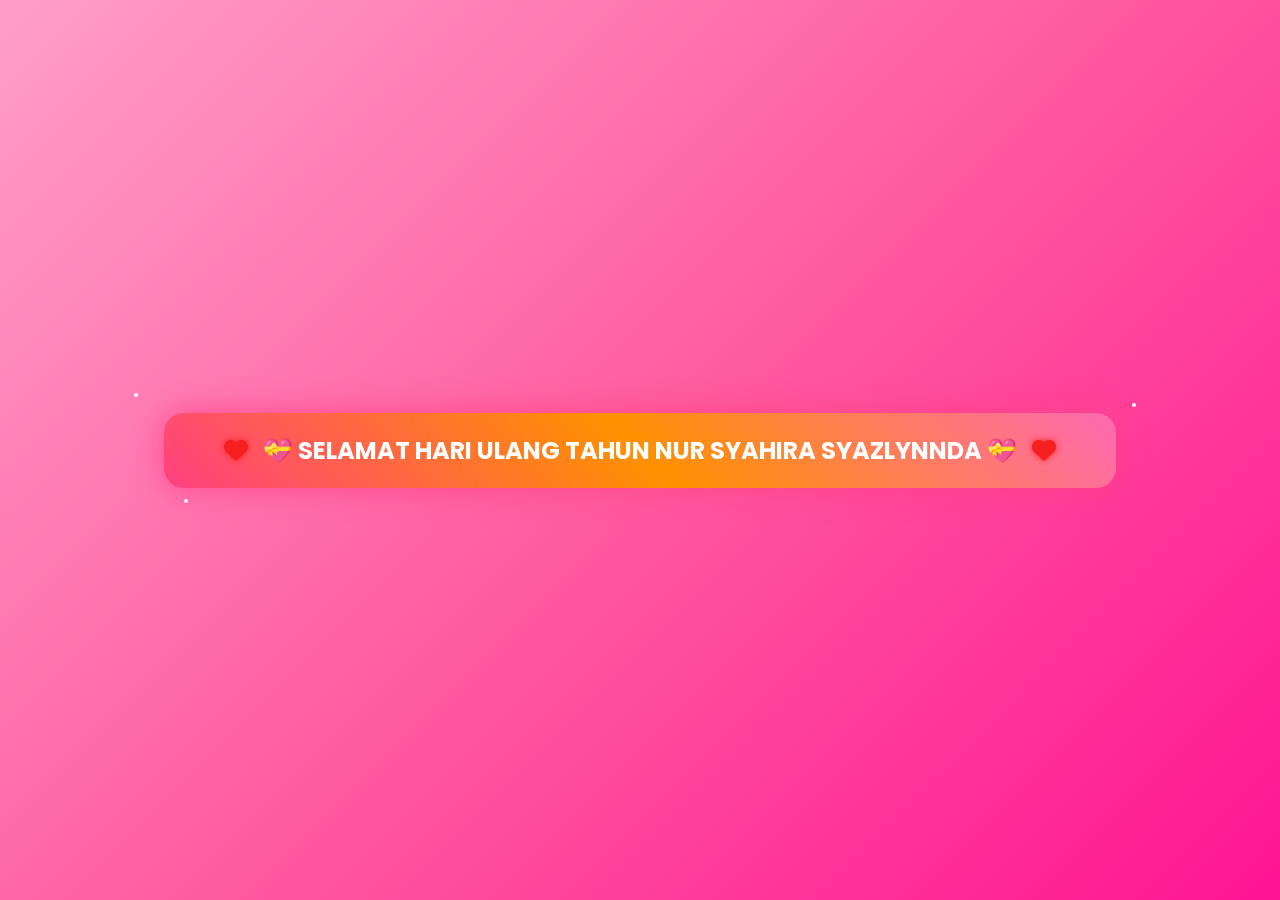
==== commit 819b535a: "latest hasef" ====
--- a/indexX.html
+++ b/indexX.html
@@ -3,8 +3,8 @@
 <head>
   <meta charset="UTF-8">
   <meta name="viewport" content="width=device-width, initial-scale=1.0">
-  <meta name="title" content="Happy Birthday Zulaikha | Sweet Birthday Website">
-  <title>Happy Birthday Zulaikha 💕</title>
+  <meta name="title" content="Happy Birthday NUR SYAHIRA SYAZLYNNDA | Sweet Birthday Website">
+  <title>Happy Birthday NUR SYAHIRA SYAZLYNNDA 💕</title>
   <link rel="stylesheet" href="styleX.css">
   <link rel="preconnect" href="https://fonts.googleapis.com">
   <link rel="preconnect" href="https://fonts.gstatic.com" crossorigin>
@@ -151,7 +151,7 @@
       <div class="sparkle"></div>
       <button id="start-btn">
         <i class="fa-solid fa-heart"></i>
-        💝 SELAMAT HARI ULANG TAHUN ZULAIKHA 💝
+        💝 SELAMAT HARI ULANG TAHUN NUR SYAHIRA SYAZLYNNDA 💝
         <i class="fa-solid fa-heart"></i>
       </button>
     </div>
@@ -222,7 +222,7 @@
             </div>
             <div class="name">
               <i class="fa-solid fa-heart"></i>
-              <span>Zulaikha</span>
+              <span>NUR SYAHIRA SYAZLYNNDA</span>
               <i class="fa-solid fa-heart"></i>
             </div>
             <div class="balloon_one">
@@ -349,7 +349,7 @@
 
     // Configuration
     let datetxt = "18 February 2026";
-    let titleLetter = "Ke Hadapan Saudari Zulaikha";
+    let titleLetter = "Ke Hadapan Saudari NUR SYAHIRA SYAZLYNNDA";
     let charArrDate = datetxt.split('');
     let charArrDateLetter = message.split('');
     let charArrTitle = titleLetter.split('');
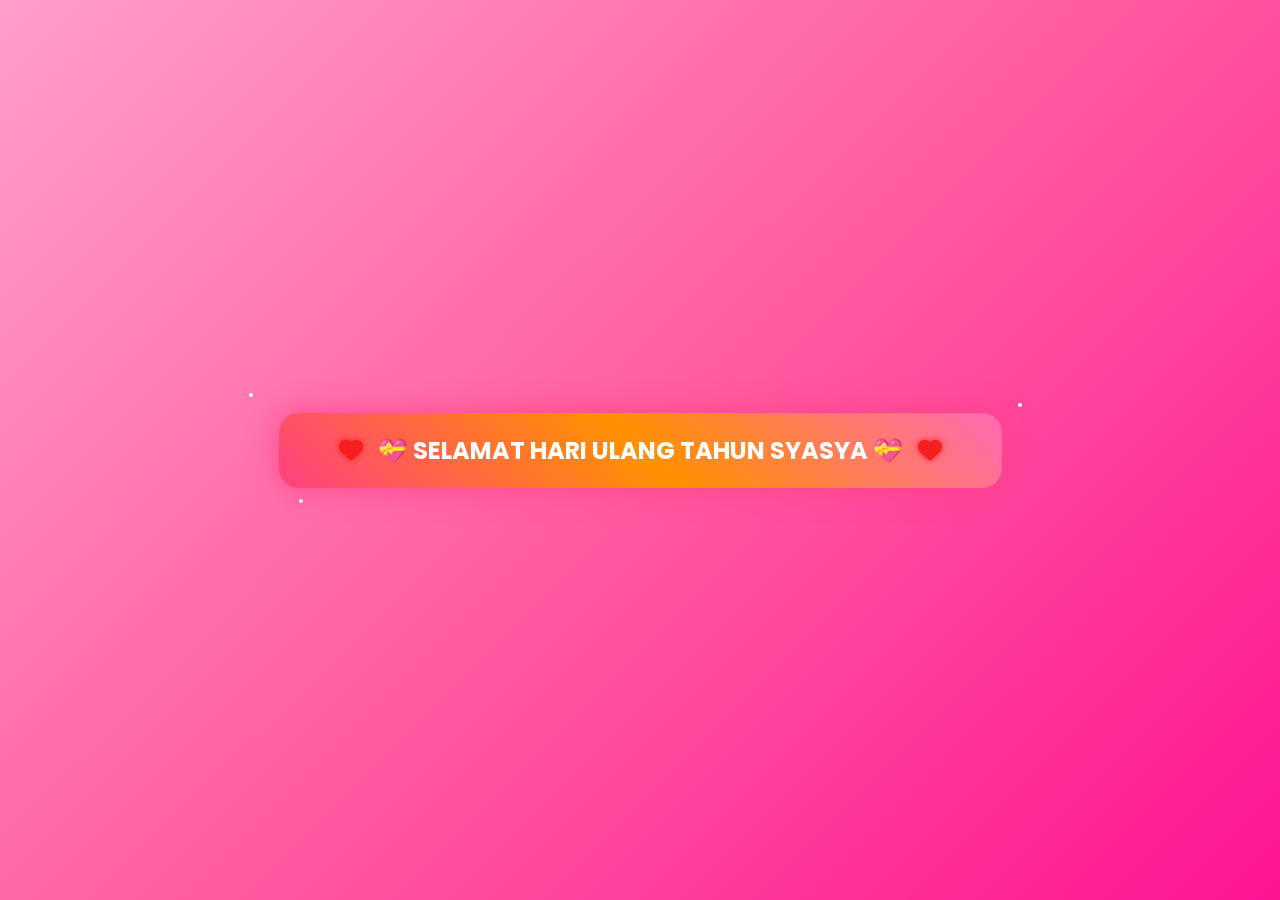
==== commit af3c88ee: "Update final" ====
--- a/indexX.html
+++ b/indexX.html
@@ -3,9 +3,9 @@
 <head>
   <meta charset="UTF-8">
   <meta name="viewport" content="width=device-width, initial-scale=1.0">
-  <meta name="title" content="Happy Birthday NUR SYAHIRA SYAZLYNNDA | Sweet Birthday Website">
-  <title>Happy Birthday NUR SYAHIRA SYAZLYNNDA 💕</title>
-  <link rel="stylesheet" href="styleX.css">
+  <meta name="title" content="Happy Birthday SYASYA| Sweet Birthday Website">
+  <title>Happy Birthday SYASYA 💕</title>
+  <link rel="stylesheet" href="styleX.css?v=2.1">
   <link rel="preconnect" href="https://fonts.googleapis.com">
   <link rel="preconnect" href="https://fonts.gstatic.com" crossorigin>
   <link href="https://fonts.googleapis.com/css2?family=Great+Vibes&family=Poppins:wght@300;500;700&family=Dancing+Script:wght@400;700&display=swap" rel="stylesheet">
@@ -151,7 +151,7 @@
       <div class="sparkle"></div>
       <button id="start-btn">
         <i class="fa-solid fa-heart"></i>
-        💝 SELAMAT HARI ULANG TAHUN NUR SYAHIRA SYAZLYNNDA 💝
+        💝 SELAMAT HARI ULANG TAHUN SYASYA 💝
         <i class="fa-solid fa-heart"></i>
       </button>
     </div>
@@ -222,7 +222,7 @@
             </div>
             <div class="name">
               <i class="fa-solid fa-heart"></i>
-              <span>NUR SYAHIRA SYAZLYNNDA</span>
+              <span>SYASYA</span>
               <i class="fa-solid fa-heart"></i>
             </div>
             <div class="balloon_one">
@@ -322,33 +322,29 @@
 
   <script>
     // Enhanced message content
-    const message = `ASSALAMUALAIKUM WAHAI SAUDARI ZULAIKHA,
-
-Alhamdulillah, syukur atas nikmat kurniaan Tuhan. Di kala hidup mendatangkan seribu satu keperitan dan dugaan, saudari tetap teguh berdiri, dan akhirnya tiba di hari yang dinanti penuh makna ini.
-
-Saya, Muhammad Saiful Iqbal, ingin mengucapkan Selamat Ulang Tahun yang ke-20. Wahai saudari, menjelang dua dekad kehidupan saudari, saya sentiasa mengiringkan doa agar saudari sentiasa berada dalam keadaan sihat hendaknya, dikurniakan jiwa yang tenang, dan setiap satu urusan saudari dipermudahkan dengan penuh keberkatan.
-
-Lebih bermakna lagi, ulang tahun saudari pada tahun ini jatuh sehari sebelum menjelangnya bulan yang mulia, Ramadan. Maka saya mengambil peluang ini untuk mengucapkan selamat beramal soleh sepanjang bulan Ramadan buat saudari sekeluarga.
-
-Semoga kehidupan saudari di kehadapannya akan terus dikelilingi oleh insan-insan yang baik budi dan budiman, yang sentiasa mencoretkan senyuman kebahagiaan di wajah saudari.
-
-Saya juga mengharapkan agar saudari akan terus berkarya dengan cara saudari yang tersendiri. Janganlah sesekali berhenti menyebarkan kebaikan kepada orang ramai, kerana secara tidak langsung saya yakin saudari telah mengubah ramai kehidupan masyarakat di luar sana.
-
-Sebelum saya mengakhiri ucapan ini, izinkan saya menyampaikan serangkap pantun untuk saudari:
-
-Bunga mawar mekar berseri,
-Wangi semerbak di pagi hari;
-Genaplah 20 usia saudari,
-Moga seronoknya kekal abadi.
-
-Selamat Ulang Tahun yang ke-20,
-Zulaikha binti Mohammed Omar.
-
-Ikhlas dari hati,
-IqbalHappy`;
+    const message = `Assalamualaikum babyyy ❤️
+
+Selamat hari lahir untuk my one and only, Nur Syahira Syazlynnda, my babysyasya. Happy birthday baby. Hari ni merupakan hari yang sangat special sebab 22 tahun lepas dunia dapat someone yang sangat kuat, sangat baik, dan sangat penuh dengan kasih sayang.
+
+saya just nak baby tahu, sepanjang saya kenal baby, saya nampak macam mana kuatnya baby hadap semua benda dalam hidup baby. Bukan semua orang mampu jadi macam baby. baby mungkin tak sedar, tapi cara baby survive, cara baby still bangun walaupun penat, walaupun sakit, itu semua buat saya sangat bangga dengan baby.
+
+Baby, I know sometimes baby rasa penat sangat jadi kuat. Rasa macam nak rehat, nak ada orang yang betul-betul faham tanpa baby explain panjang-panjang. And it's okay. Hari ni, especially hari lahir baby, saya harap baby bagi diri baby round of applause. You don't have to be strong all the time. Dengan saya, baby always boleh jadi diri baby yang sebenar.
+
+baby tahu tak, setiap kali saya tengok baby dengan family baby, saya nampak betapa besarnya kasih sayang diorang dekat baby. Awak adalah kebanggaan diorang. dan saya tahu baby dah buat yang terbaik untuk jadi anak yang mereka harapkan. and I'm really proud of you for that.
+
+to be honest, saya bersyukur sangat sebab Allah bagi saya peluang untuk kenal baby, untuk ada dalam hidup baby walaupun mungkin tak sempurna. every moment dengan baby, walaupun kejap, sangat bermakna untuk saya. baby buat hidup saya lain, buat saya rasa nak jadi lebih baik.
+
+for your birthday ni, saya tak mintak banyak. saya cuma doa supaya baby sentiasa diberi ketenangan, kebahagiaan, dan kekuatan untuk terus capai what you wish for. saya harap semua luka lama baby perlahan-lahan sembuh. baby layak untuk rasa tenang, layak untuk rasa disayangi tanpa rasa takut.
+
+and baby, satu benda yang saya nak awak ingat, baby tak pernah kurang. baby tak perlu jadi lebih daripada diri baby untuk layak disayangi. In the right eyes, baby always cukup sempurna.
+
+Thank you sebab teruskan jadi orang baik. Thank you sebab bagi saya ruang dalam hidup baby. Thank you sebab jadi diri sendiri.
+
+Happy birthday again, baby ❤️
+Saya sayang awak sangat sangat tau baby .`;
 
     // Configuration
-    let datetxt = "18 February 2026";
+    let datetxt = "9 May 2026";
     let titleLetter = "Ke Hadapan Saudari NUR SYAHIRA SYAZLYNNDA";
     let charArrDate = datetxt.split('');
     let charArrDateLetter = message.split('');
--- a/styleX.css
+++ b/styleX.css
@@ -38,7 +38,7 @@
     margin: 0;
     padding: 0;
     min-height: 100vh;
-    background: url('background.jpg') no-repeat center center/cover;
+    background: url('background.jpeg') no-repeat center center/cover;
     background-attachment: fixed;
     font-family: 'Poppins', system-ui, -apple-system, Segoe UI, Tahoma, Geneva, Verdana, sans-serif;
     overflow-y: auto;
